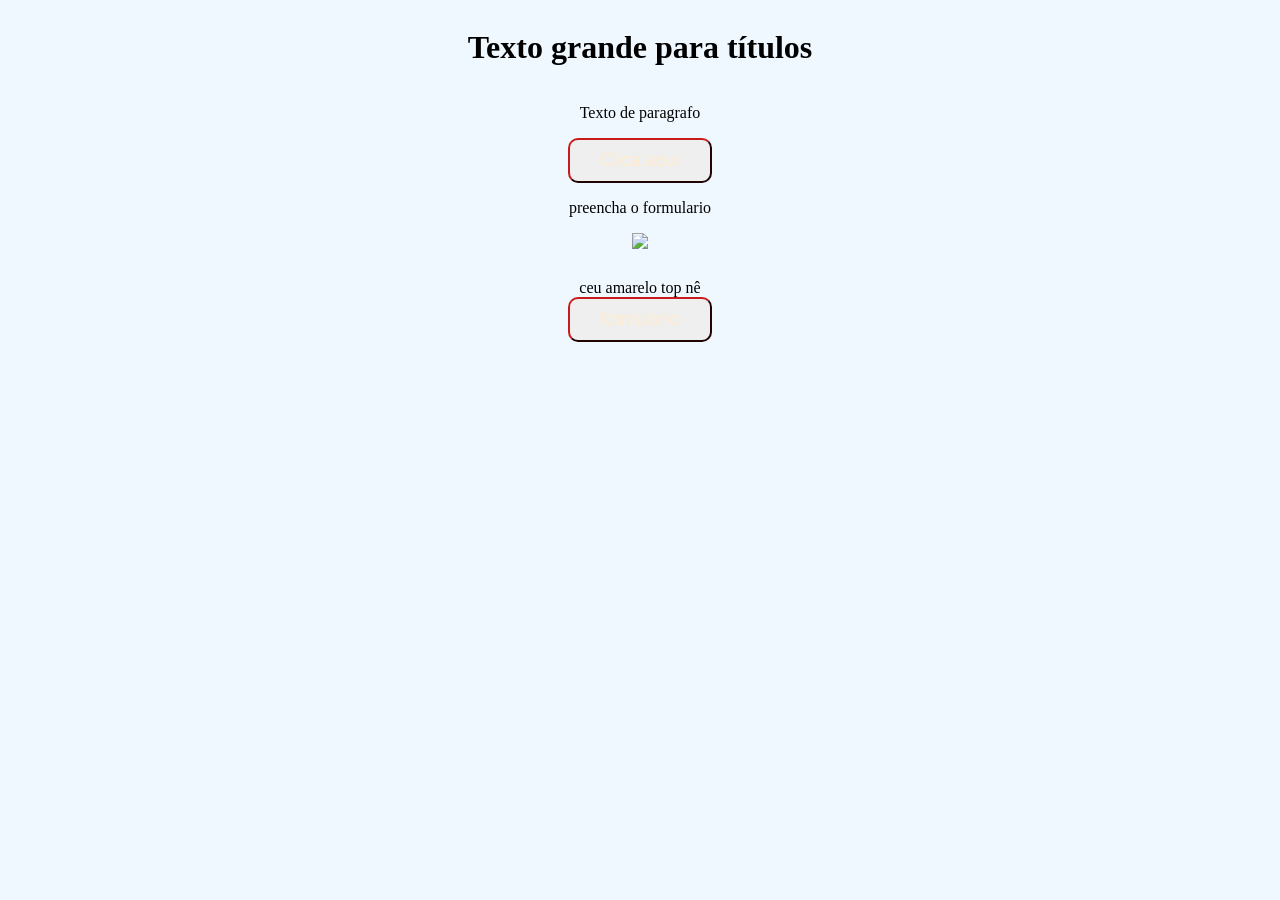
==== index.html @ 58696289 "Versão inicial" ====
<html>
    <head>
<title>Título do site</title>
<link rel="stylesheet" href="style.css">

    </head>
    <body>
        <h1>
            Texto grande para títulos
        </h1>
        <p>
            Texto de paragrafo
        </p>
        <button>Clica aqui</button>
        <p>preencha o formulario </p>
        <img src="https://picsum.photos/200/300" />
        <hl> ceu amarelo top nê</hl>
    <button>fotmulario </button>
    </body>
</html>
---- style.css ----
h1{
color:blue(36, 21, 122);

}
p{
color:aqua(13, 66, 126);
}
button{
color:blanchedalmond;
background-color:blue (24, 89, 126);
padding:10px 30px;
font-size:18px;
border-radius: 10px;
border-color: rgb(117, 16, 16);
}
body{
background-color: aliceblue;
display: flex;
flex-direction: column;
align-items: center;
}
img{
margin-bottom: 30px;
}
button:hover{
background-color: rgb(126, 45, 45);
border-color: rgb(44, 187, 187);
}
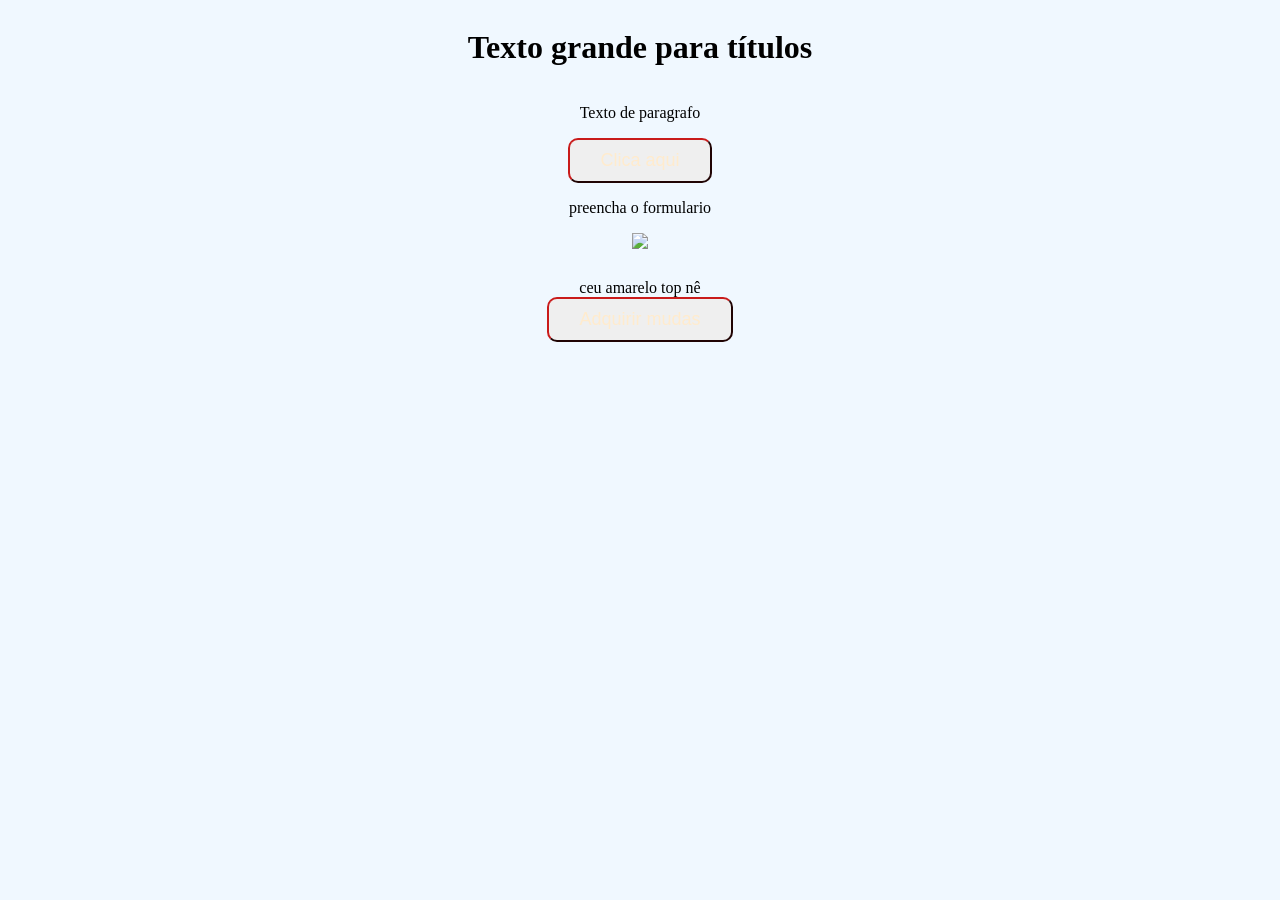
==== commit 59dd432f: "nomes" ====
--- a/index.html
+++ b/index.html
@@ -15,6 +15,8 @@
         <p>preencha o formulario </p>
         <img src="https://picsum.photos/200/300" />
         <hl> ceu amarelo top nê</hl>
-    <button>fotmulario </button>
+        <a href="https://share.google/fJ2zK4AioFg0HbxaV">
+    <button>Adquirir mudas </button>
+    </a>
     </body>
 </html>
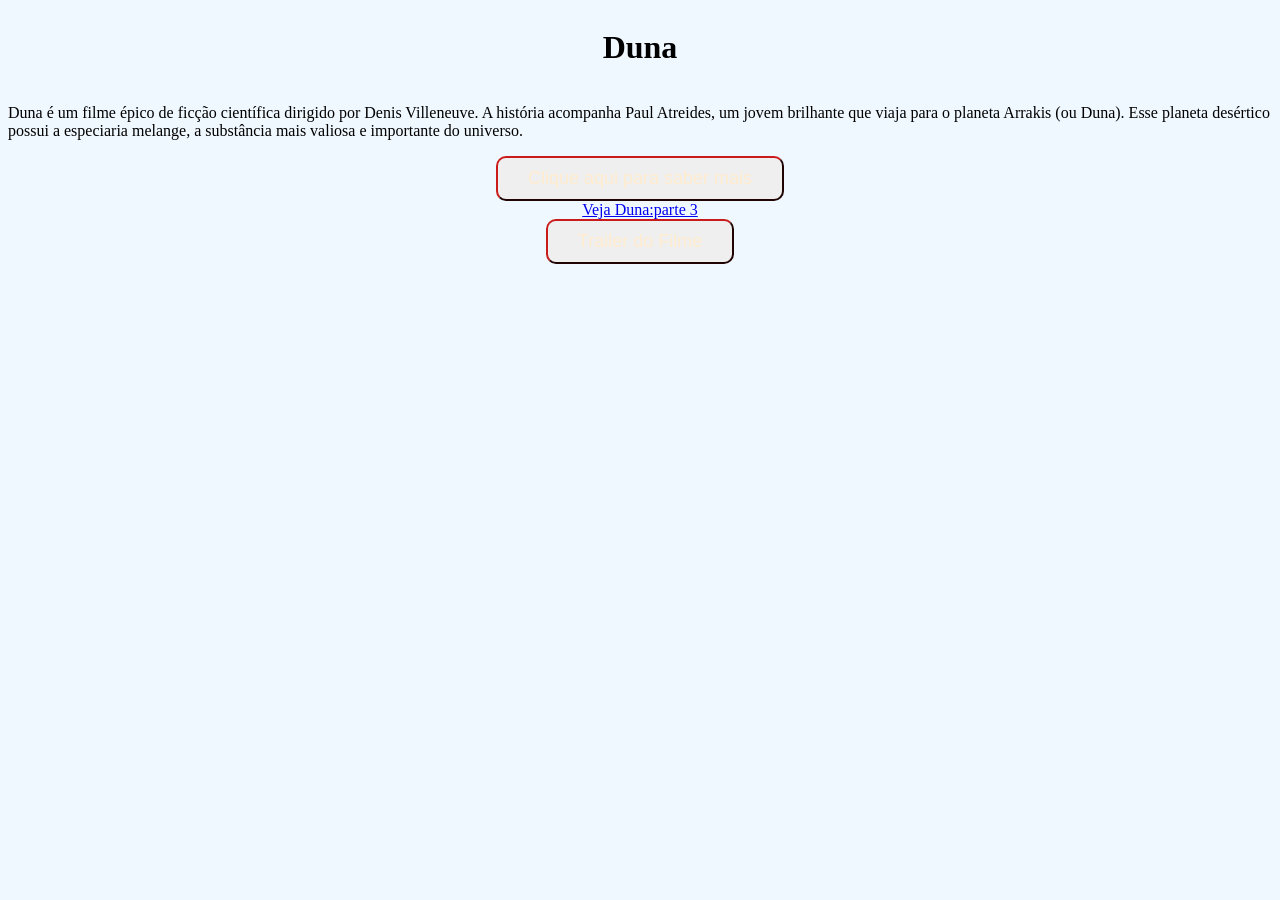
==== commit 6e9d93be: "aula 3" ====
--- a/index.html
+++ b/index.html
@@ -1,22 +1,23 @@
-<html>
-    <head>
-<title>Título do site</title>
-<link rel="stylesheet" href="style.css">
-
-    </head>
-    <body>
-        <h1>
-            Texto grande para títulos
-        </h1>
-        <p>
-            Texto de paragrafo
-        </p>
-        <button>Clica aqui</button>
-        <p>preencha o formulario </p>
-        <img src="https://picsum.photos/200/300" />
-        <hl> ceu amarelo top nê</hl>
-        <a href="https://share.google/fJ2zK4AioFg0HbxaV">
-    <button>Adquirir mudas </button>
-    </a>
-    </body>
+<html>
+    <head>
+<title>ingresso</title>
+<link rel="stylesheet" href="style.css">
+
+    </head>
+    <body>
+        <h1>
+            Duna
+        </h1>
+        <p>
+        Duna é um filme épico de ficção científica dirigido por Denis Villeneuve. A história acompanha Paul Atreides, um jovem brilhante que viaja para o planeta Arrakis (ou Duna). Esse planeta desértico possui a especiaria melange, a substância mais valiosa e importante do universo.
+        </p>
+        <button>Clique aqui para saber mais</button>
+        <a href="https://share.google/C7XfOHxrty717Nlt2"
+
+        <img src=https://br.web.img3.acsta.net/c_310_420/pictures/21/09/29/20/10/5897145.jpg/>
+        <hl> Veja Duna:parte 3</hl>
+        <a href=https://youtu.be/Hl8inT6qHfE?si=ZWYeDOFiGvcOo9xP>
+    <button> Trailer do Filme </button>
+    </a>
+    </body>
 </html>
--- a/style.css
+++ b/style.css
@@ -23,6 +23,13 @@
 margin-bottom: 30px;
 }
 button:hover{
-background-color: rgb(126, 45, 45);
-border-color: rgb(44, 187, 187);
-}+background-color: #7e2d2d;
+border-color: #db892b;
+}
+img(
+margin-bottom:30px;
+width: 30%px;
+min-width: 300px;
+boeder-radius: 20px;
+box-shodow: 10px 10px 20px rgba(0,0,0.712);
+)
